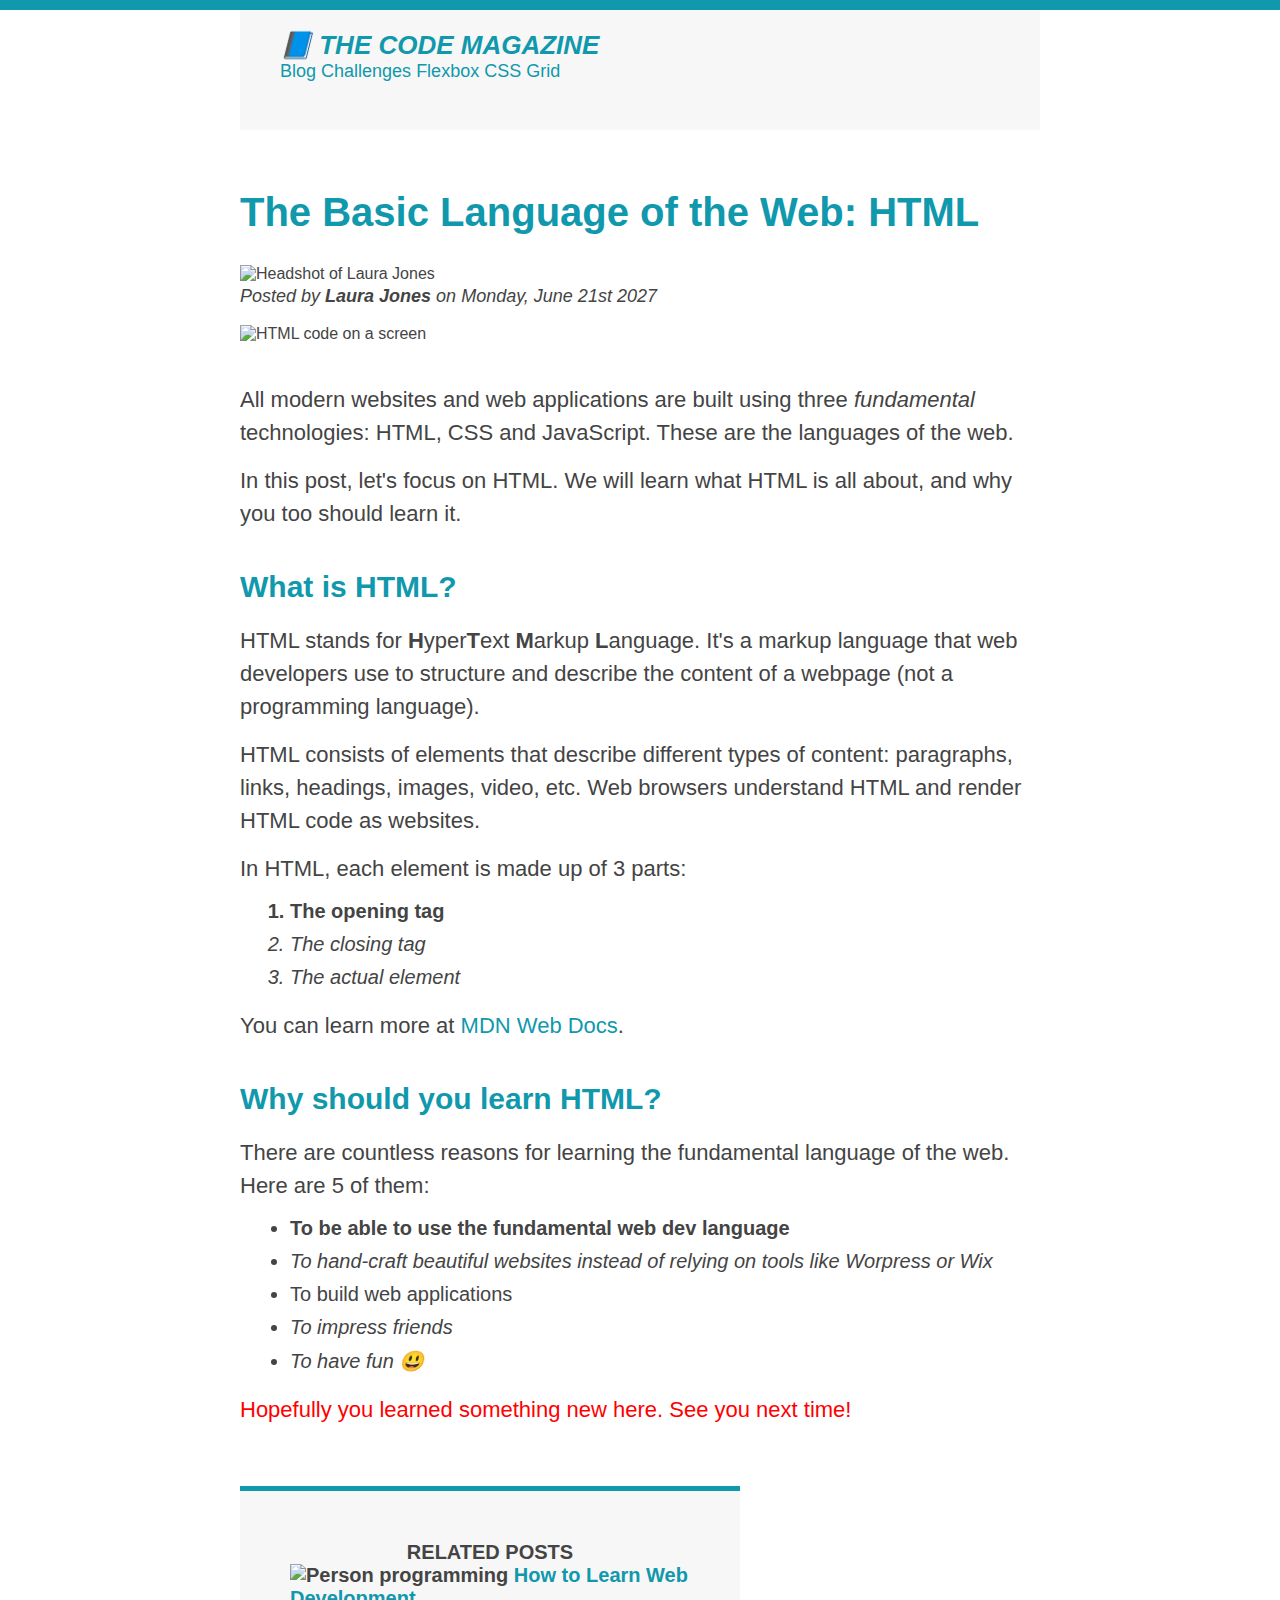
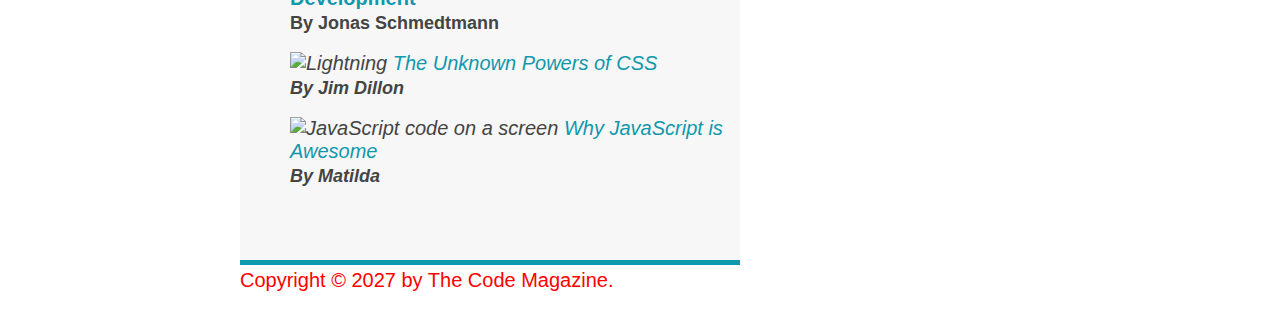
==== index.html @ 20421206 "Add files via upload" ====
<!DOCTYPE html>
<html lang="en">
  <head>
    <meta charset="UTF-8" />
    <link href="style.css" rel="stylesheet" />

    <title>The Basic Language of the Web: HTML</title>    
  </head>

  <body>
    <!--
    <h1>The Basic Language of the Web: HTML</h1>
    <h2>The Basic Language of the Web: HTML</h2>
    <h3>The Basic Language of the Web: HTML</h3>
    <h4>The Basic Language of the Web: HTML</h4>
    <h5>The Basic Language of the Web: HTML</h5>
    <h6>The Basic Language of the Web: HTML</h6>
    -->
     <div class="container">
      <header class="main-header">
      <h1>📘 The Code Magazine</h1>

      <nav>
        <!-- <strong>This is the navigation</strong> -->
        <a href="blog.html">Blog</a>
        <a href="#">Challenges</a>
        <a href="#">Flexbox</a>
        <a href="#">CSS Grid</a>
      </nav>

    </header>

    <article>
      <header class="post-header">
        <h2>The Basic Language of the Web: HTML</h2>

        <img
          src="img/laura-jones.jpg"
          alt="Headshot of Laura Jones"
          height="50"
          width="50"
        />

        <p id="author">Posted by <strong>Laura Jones</strong> on Monday, June 21st 2027</p>

        <img
          src="img/post-img.jpg"
          alt="HTML code on a screen"
          width="500"
          height="200"
          class="post-img"
        />
      </header>

      <p>
        All modern websites and web applications are built using three
        <em>fundamental</em>
        technologies: HTML, CSS and JavaScript. These are the languages of the
        web.
      </p>

      <p>
        In this post, let's focus on HTML. We will learn what HTML is all about,
        and why you too should learn it.
      </p>

      <h3>What is HTML?</h3>
      <p>
        HTML stands for <strong>H</strong>yper<strong>T</strong>ext
        <strong>M</strong>arkup <strong>L</strong>anguage. It's a markup
        language that web developers use to structure and describe the content
        of a webpage (not a programming language).
      </p>
      <p>
        HTML consists of elements that describe different types of content:
        paragraphs, links, headings, images, video, etc. Web browsers understand
        HTML and render HTML code as websites.
      </p>
      <p>In HTML, each element is made up of 3 parts:</p>

      <ol>
        <li>The opening tag</li>
        <li>The closing tag</li>
        <li>The actual element</li>
      </ol>

      <p>
        You can learn more at
        <a
          href="https://developer.mozilla.org/en-US/docs/Web/HTML"
          target="_blank"
          >MDN Web Docs</a
        >.
      </p>

      <h3>Why should you learn HTML?</h3>

      <p>
        There are countless reasons for learning the fundamental language of the
        web. Here are 5 of them:
      </p>

      <ul>
        <li class="first-li">To be able to use the fundamental web dev language</li>
        <li>
          To hand-craft beautiful websites instead of relying on tools like
          Worpress or Wix
        </li>
        <li>To build web applications</li>
        <li>To impress friends</li>
        <li>To have fun 😃</li>
      </ul>

      <p>Hopefully you learned something new here. See you next time!</p>
    </article>

    <aside>
      <h4>Related posts</h4>

      <ul class="related-list">
        <li>
          <img
            src="img/related-1.jpg"
            alt="Person programming"
            width="75"
            width="75"
          />
          <a href="#">How to Learn Web Development</a>
          <p class="related-author">By Jonas Schmedtmann</p>
        </li>
        <li>
          <img src="img/related-2.jpg" alt="Lightning" width="75" heigth="75" />
          <a href="#">The Unknown Powers of CSS</a>
          <p class="related-author">By Jim Dillon</p>
        </li>
        <li>
          <img
            src="img/related-3.jpg"
            alt="JavaScript code on a screen"
            width="75"
            height="75"
          />
          <a href="#">Why JavaScript is Awesome</a>
          <p class="related-author">By Matilda</p>
        </li>
      </ul>
    </aside>

     <footer>
        <p id="copyright" class="copyright text">Copyright &copy; 2027 by The Code Magazine.</p>     
      </footer>
    </div>
  </body>
</html>
---- style.css ----
* {
  margin: 0;
  padding: 0;
}


body {
  color: #444;
  font-family: sans-serif;
  border-top: 10px solid #1098ad;
}

.container {
  width: 800px;
  /* margin-left: auto;
  margin-right: auto; */
  margin: 0 auto;
}


h1,
h2,
h3 {
  color:#1098ad;
}
h1 {
  font-size: 26px;
  text-transform: uppercase;
  font-style:italic;
}

h2{
  font-size: 40px; 
  margin-bottom: 30px;
}
h3{
  font-size: 30px;
  margin-bottom: 20px;
  margin-top: 40px;
}
h4{
  font-size: 20px;
  text-transform: uppercase;
  text-align: center;
}
p{
  font-size: 22px;
  line-height: 1.5;
  margin-bottom: 15px;
}

ul,ol {
  margin-left:50px;
  margin-bottom: 20px;
}



li{
  font-size: 20px;
  margin-bottom: 10px;
}

li:last-child {
  margin-bottom: 0;
}
/* footer p {
  font-size: 16px;
} */

 /*article header p {
  font-style: italic;
}*/ 

#author {
  font-style: italic;
  font-size: 18px;

}

#copyright {
  font-size: 20px;
}

.related-author{
  font-size: 18px;
  font-weight: bold;
}

/* ul{
  list-style:none;
} */

.related-list{
  list-style:none;
 
}

.main-header {
  background-color:  #f7f7f7;
  /* padding: 20px;
  padding-left: 40px;
  padding-right: 40px; */
  padding: 20px 40px;
  margin-bottom: 60px;
  height: 80px;
}

nav {
  font-size: 18px;
}

article {
  margin-bottom: 60px;
}

.post-header {
  margin-bottom: 40px;
}

aside{
  background-color: #f7f7f7;
  border-top: 5px solid #1098ad;
  border-bottom: 5px solid #1098ad;
  /* padding-top: 50px;
  padding-bottom: 50px; */
  padding: 50px 0;
  width: 500px;
}

/* body{
  background-color: ;
} */
/* .first-li{
  font-weight: bold;
} */

li:first-child{
  font-weight: bold;
}

li:last-child{
  font-style: italic;
}

li:nth-child(even){
  font-style: italic;
}


/* Misconception this won't work */
article p:last-child{
  color: red;
}

/* Styling links */
/* a:link {
  color: #1098ad;
  text-decoration: none;
} */
a:link{
  color: #1098ad;
  text-decoration: none;
}
a:visited{
  color: #1098ad;
}

a:hover{
  color: orangered;
  font-weight: bold;
  text-decoration: underline orangered;
}
a:active{
  background-color: black;
  font-style: italic;
}

a {
  color: red;
}
/*LVHA*/ 

/* nav a:link,
nav p{
  font-size: 18px;
} */

.post-img { 
  width: 100%;
  height: auto;
}


#copyright {
  color:red;
}
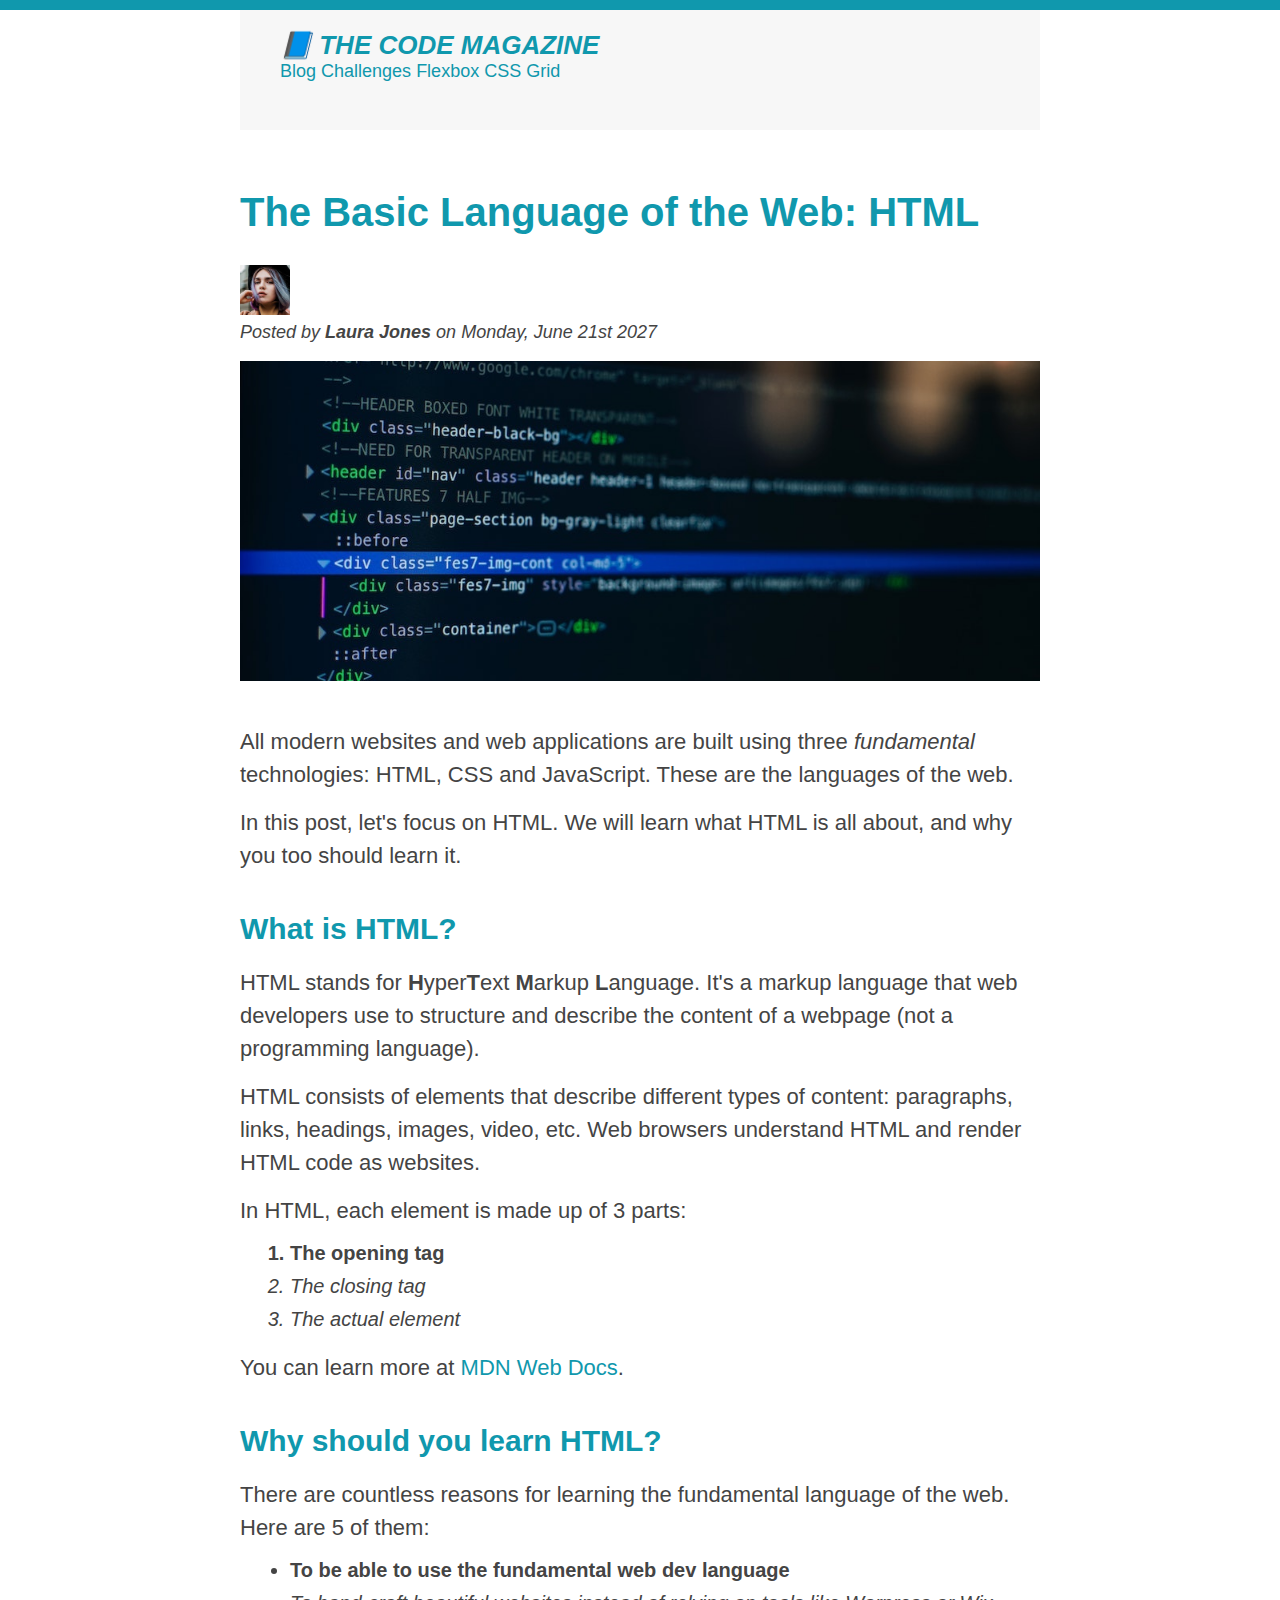
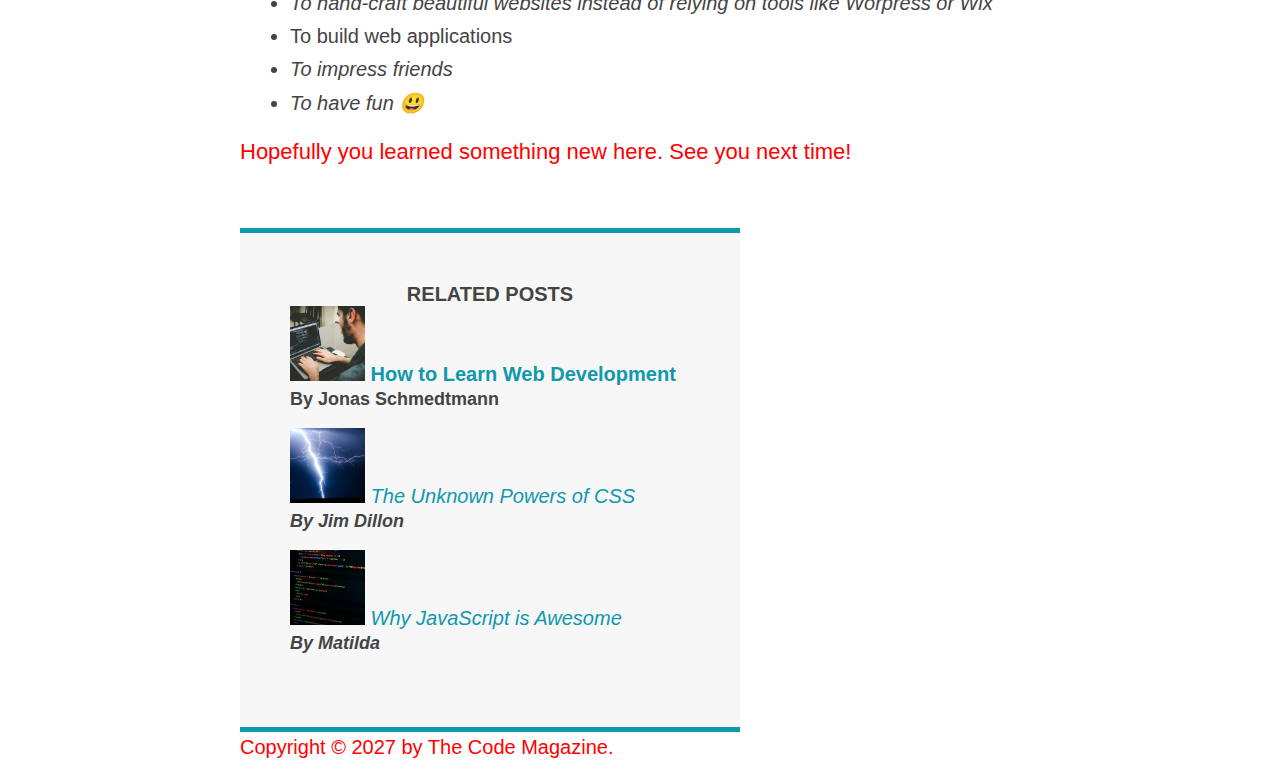
==== commit 98c9a1b8: "Added images to the blog/website" ====
--- a/index.html
+++ b/index.html
@@ -35,7 +35,7 @@
         <h2>The Basic Language of the Web: HTML</h2>
 
         <img
-          src="img/laura-jones.jpg"
+          src="laura-jones.jpg"
           alt="Headshot of Laura Jones"
           height="50"
           width="50"
@@ -44,7 +44,7 @@
         <p id="author">Posted by <strong>Laura Jones</strong> on Monday, June 21st 2027</p>
 
         <img
-          src="img/post-img.jpg"
+          src="post-img.jpg"
           alt="HTML code on a screen"
           width="500"
           height="200"
@@ -120,7 +120,7 @@
       <ul class="related-list">
         <li>
           <img
-            src="img/related-1.jpg"
+            src="related-1.jpg"
             alt="Person programming"
             width="75"
             width="75"
@@ -129,13 +129,13 @@
           <p class="related-author">By Jonas Schmedtmann</p>
         </li>
         <li>
-          <img src="img/related-2.jpg" alt="Lightning" width="75" heigth="75" />
+          <img src="related-2.jpg" alt="Lightning" width="75" heigth="75" />
           <a href="#">The Unknown Powers of CSS</a>
           <p class="related-author">By Jim Dillon</p>
         </li>
         <li>
           <img
-            src="img/related-3.jpg"
+            src="related-3.jpg"
             alt="JavaScript code on a screen"
             width="75"
             height="75"
